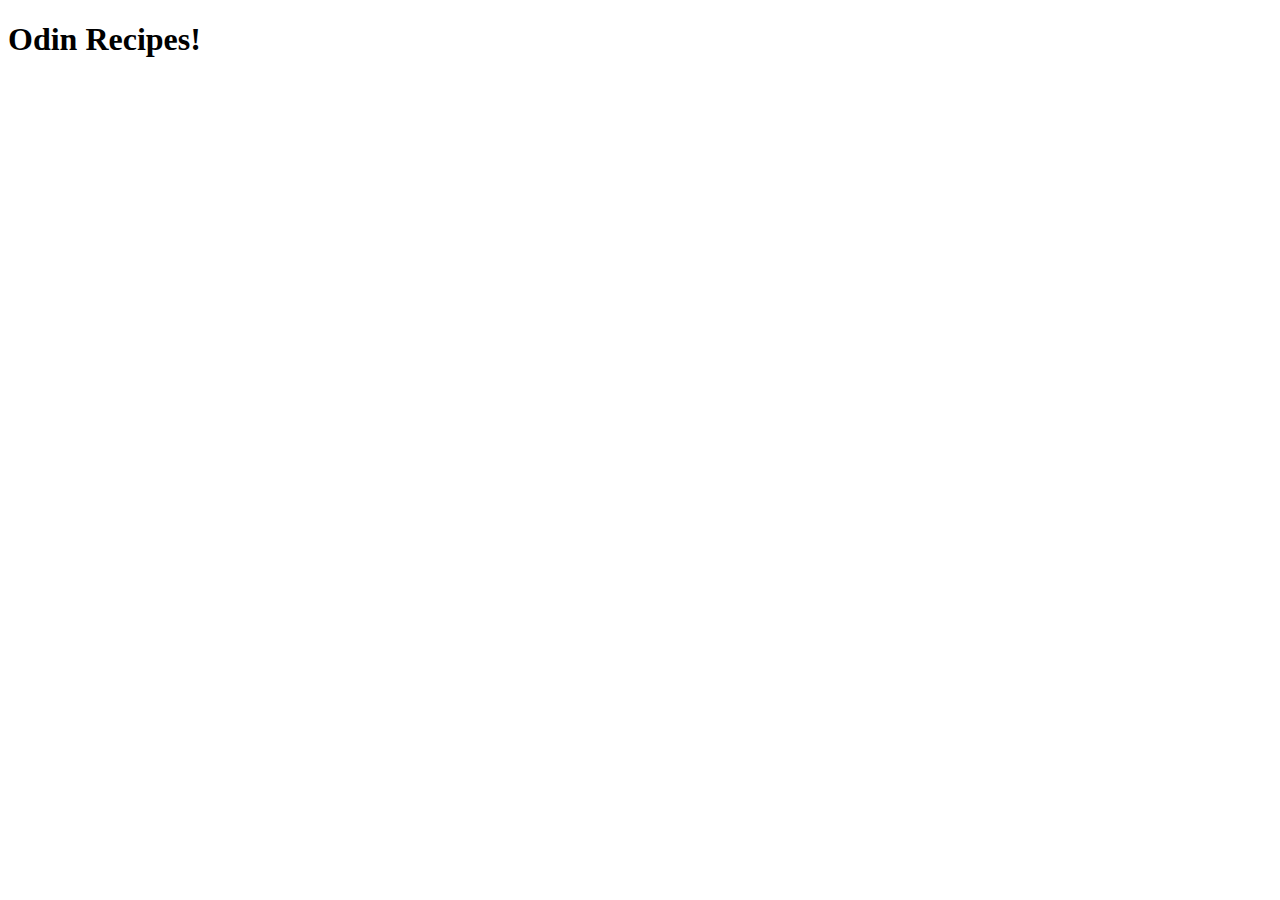
==== index.html @ a07a9728 "Add index.html and add recipes/meat_balls_and_spaghetti.html" ====
<!DOCTYPE html>

<html lang="en">
<head>
    <meta charset="UTF-8">
    <meta http-equiv="X-UA-Compatible" content="IE=edge">
    <meta name="viewport" content="width=device-width, initial-scale=1.0">
    <title>Document</title>
</head>

<body>
    <h1>Odin Recipes!</h1>


    
</body>

</html>
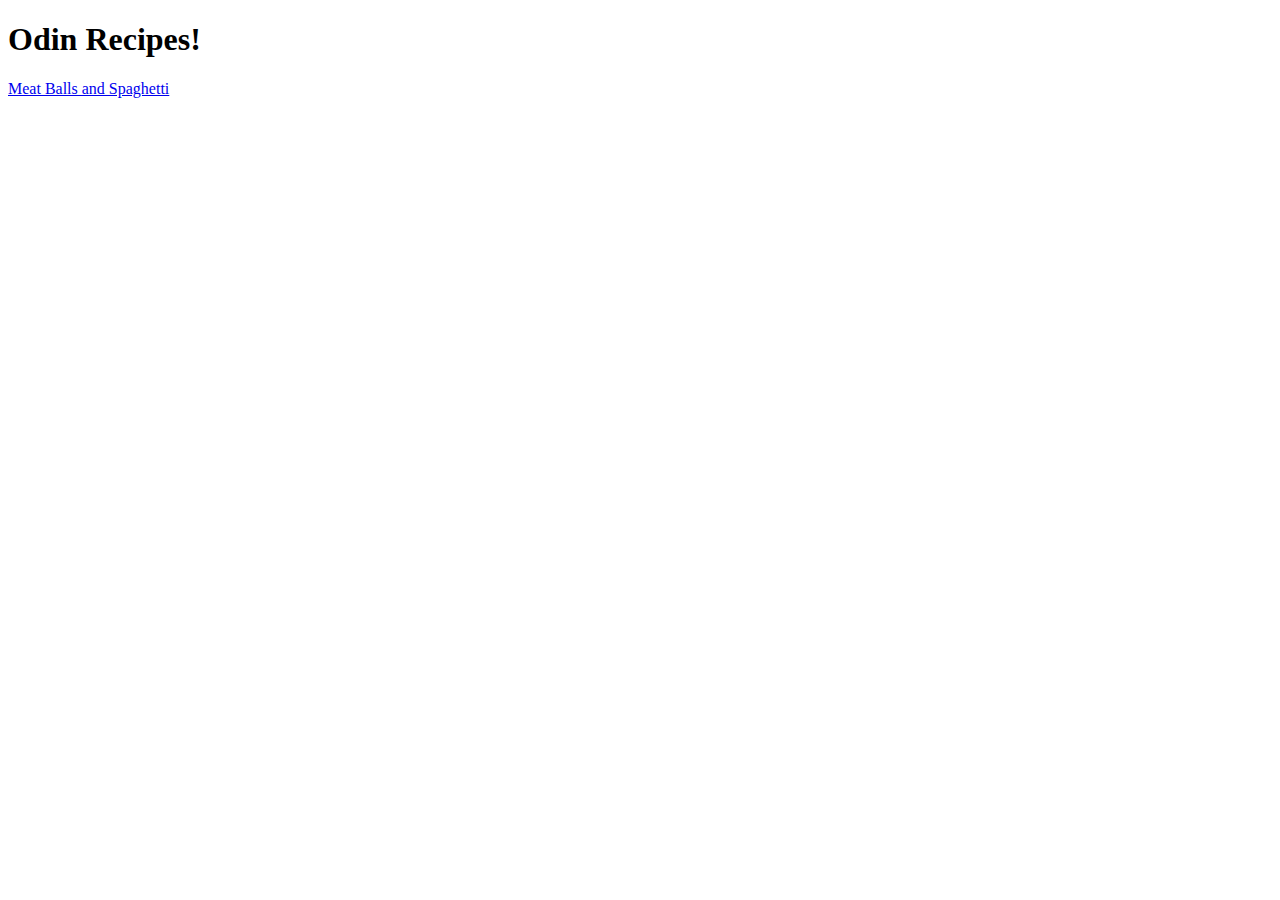
==== commit 32b1d5bc: "Added link in index.html to recipes/meat_balls_and_spaghetti.html" ====
--- a/index.html
+++ b/index.html
@@ -5,14 +5,14 @@
     <meta charset="UTF-8">
     <meta http-equiv="X-UA-Compatible" content="IE=edge">
     <meta name="viewport" content="width=device-width, initial-scale=1.0">
-    <title>Document</title>
+    <title>My Grandmother's Recipes</title>
 </head>
 
 <body>
     <h1>Odin Recipes!</h1>
 
+    <a href="recipes/meat_balls_and_spaghetti.html">Meat Balls and Spaghetti</a>
 
-    
 </body>
 
 </html>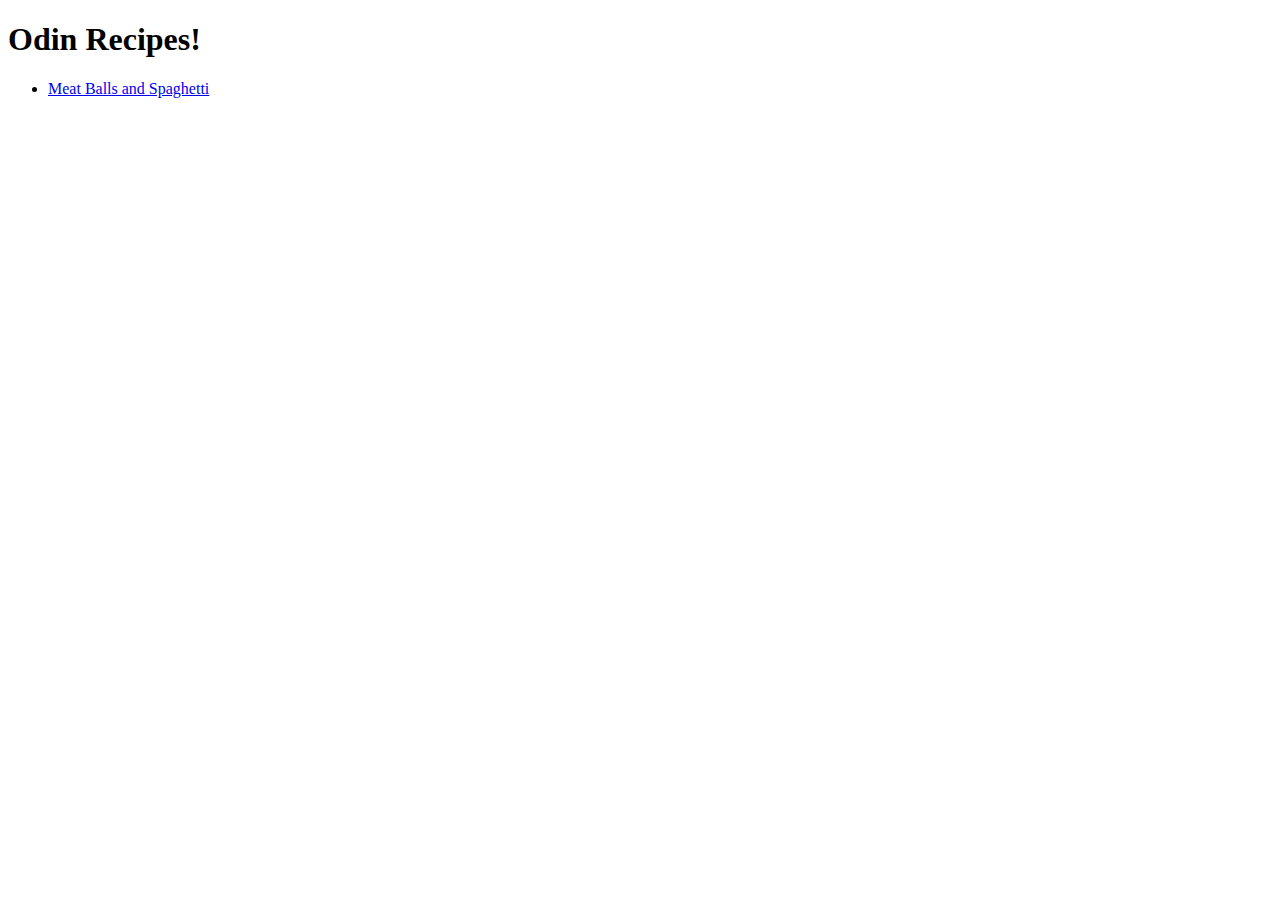
==== commit 53a39ccf: "Created folder for images, added image to spaghetti page and added instructions" ====
--- a/index.html
+++ b/index.html
@@ -11,7 +11,11 @@
 <body>
     <h1>Odin Recipes!</h1>
 
-    <a href="recipes/meat_balls_and_spaghetti.html">Meat Balls and Spaghetti</a>
+    <ul>
+
+        <li><a href="recipes/meat_balls_and_spaghetti.html">Meat Balls and Spaghetti</a></li>
+
+    </ul>
 
 </body>
 
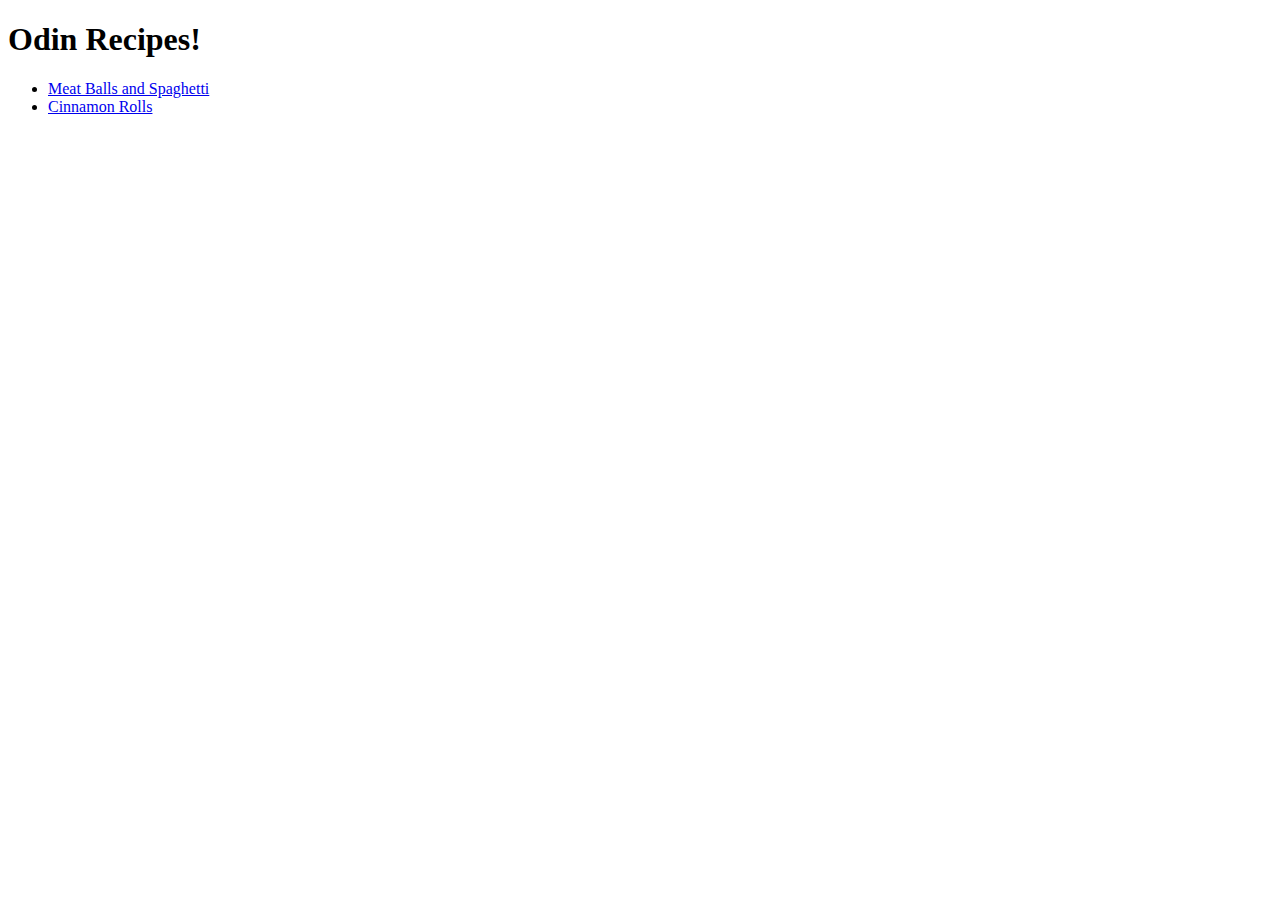
==== commit 981e08eb: "Added link to connamon roll page" ====
--- a/index.html
+++ b/index.html
@@ -15,6 +15,8 @@
 
         <li><a href="recipes/meat_balls_and_spaghetti.html">Meat Balls and Spaghetti</a></li>
 
+        <li><a href="recipes/cinnamon_rolls.html">Cinnamon Rolls</a></li>
+
     </ul>
 
 </body>
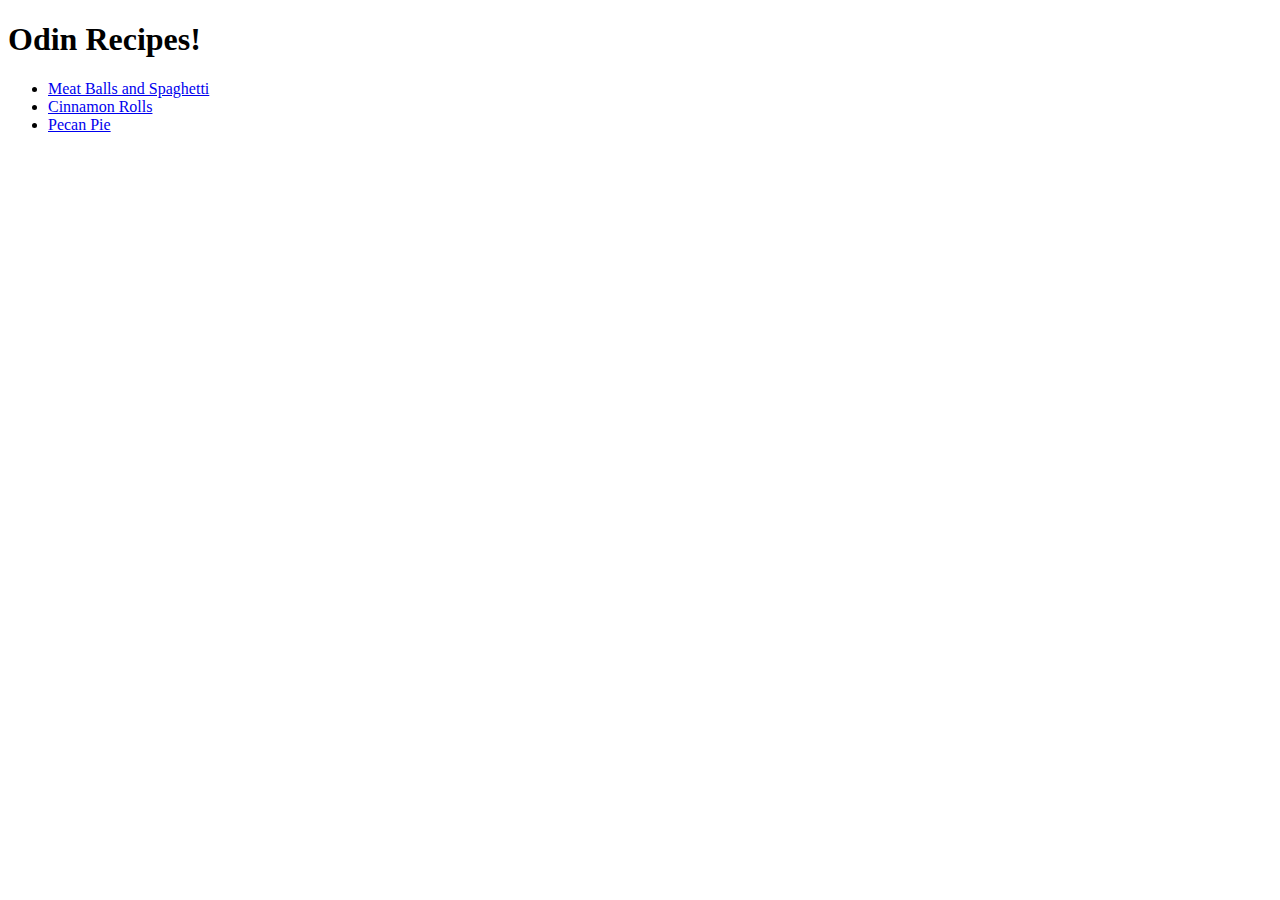
==== commit d6bfcc30: "Added link to pecan pie page" ====
--- a/index.html
+++ b/index.html
@@ -17,6 +17,8 @@
 
         <li><a href="recipes/cinnamon_rolls.html">Cinnamon Rolls</a></li>
 
+        <li><a href="recipes/pecan_pie.html">Pecan Pie</a></li>
+
     </ul>
 
 </body>
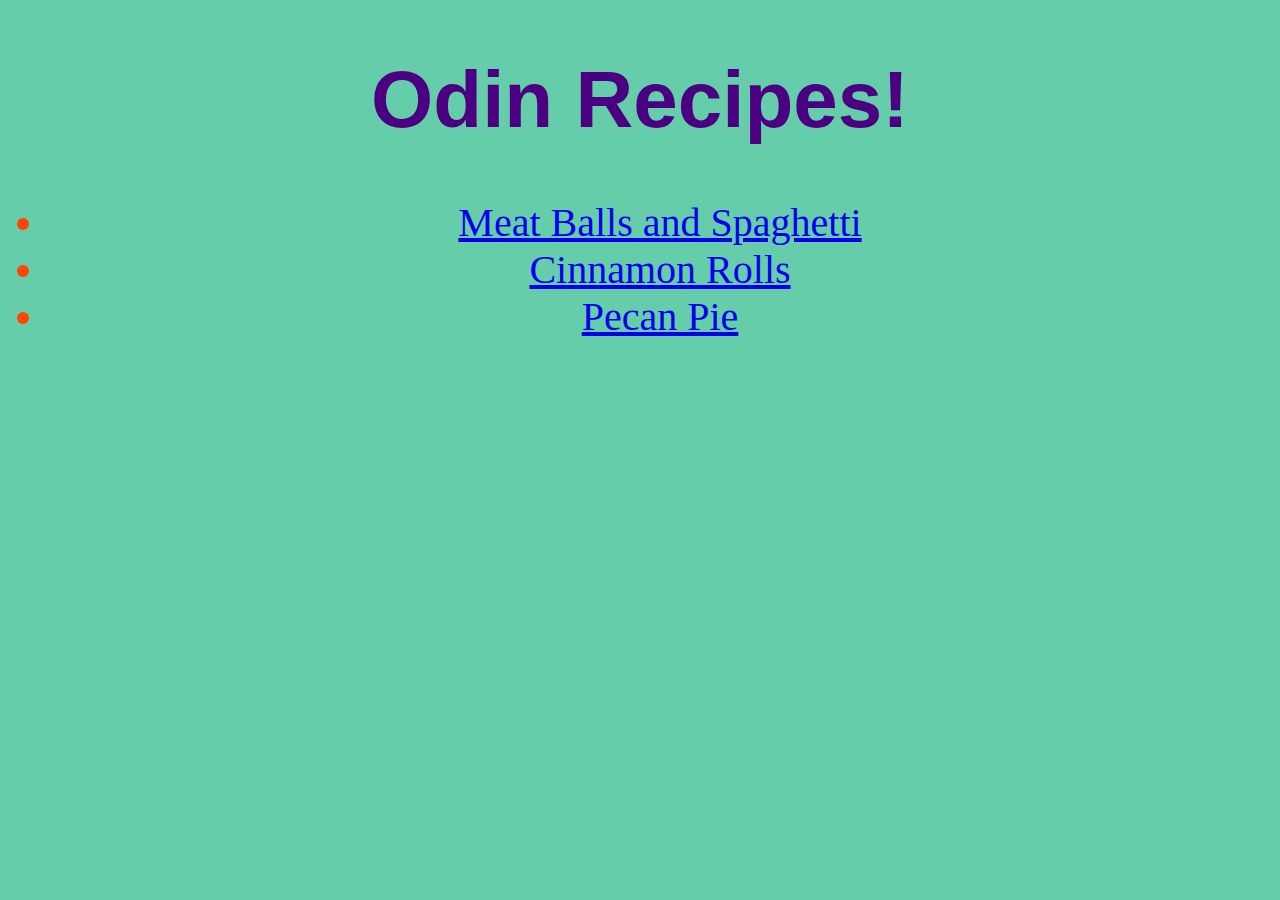
==== commit 91a549d9: "Added CSS elements to each page and connected to style.css file" ====
--- a/index.html
+++ b/index.html
@@ -6,12 +6,15 @@
     <meta http-equiv="X-UA-Compatible" content="IE=edge">
     <meta name="viewport" content="width=device-width, initial-scale=1.0">
     <title>My Grandmother's Recipes</title>
+
+    <!-- Link to style.css -->
+    <link rel="stylesheet" href="style.css" />
 </head>
 
-<body>
-    <h1>Odin Recipes!</h1>
+<body id="homepage">
+    <h1 class="heading">Odin Recipes!</h1>
 
-    <ul>
+    <ul class="list">
 
         <li><a href="recipes/meat_balls_and_spaghetti.html">Meat Balls and Spaghetti</a></li>
 
--- a/style.css
+++ b/style.css
@@ -0,0 +1,53 @@
+/* style.css */
+
+#homepage {
+    background-color: mediumaquamarine;
+}
+
+#spagballs_background {
+    background-color: orangered;
+}
+
+#cinnamon_background {
+    background-color: burlywood;
+}
+
+#pecan_background {
+    background-color: sienna;
+}
+
+.heading,
+.list 
+.recipe_description
+.recipe_heading
+.recipe_text {
+    font-family: Tahoma, 'Trebuchet MS', sans-serif;
+}
+
+.heading {
+    color: indigo;
+    font-size: 80px;
+    text-align: center;
+}
+
+.list {
+    color: orangered;
+    font-size: 40px;
+    text-align: center;
+}
+
+.recipe_description {
+    font-size: 38px;
+    font-family: Tahoma, 'Trebuchet MS', sans-serif;
+}
+
+.recipe_heading {
+    font-size: 40px;
+    font-family: Tahoma, 'Trebuchet MS', sans-serif;
+}
+
+.recipe_text {
+    font-size: 24px;
+    font-family: Tahoma, 'Trebuchet MS', sans-serif;
+
+}